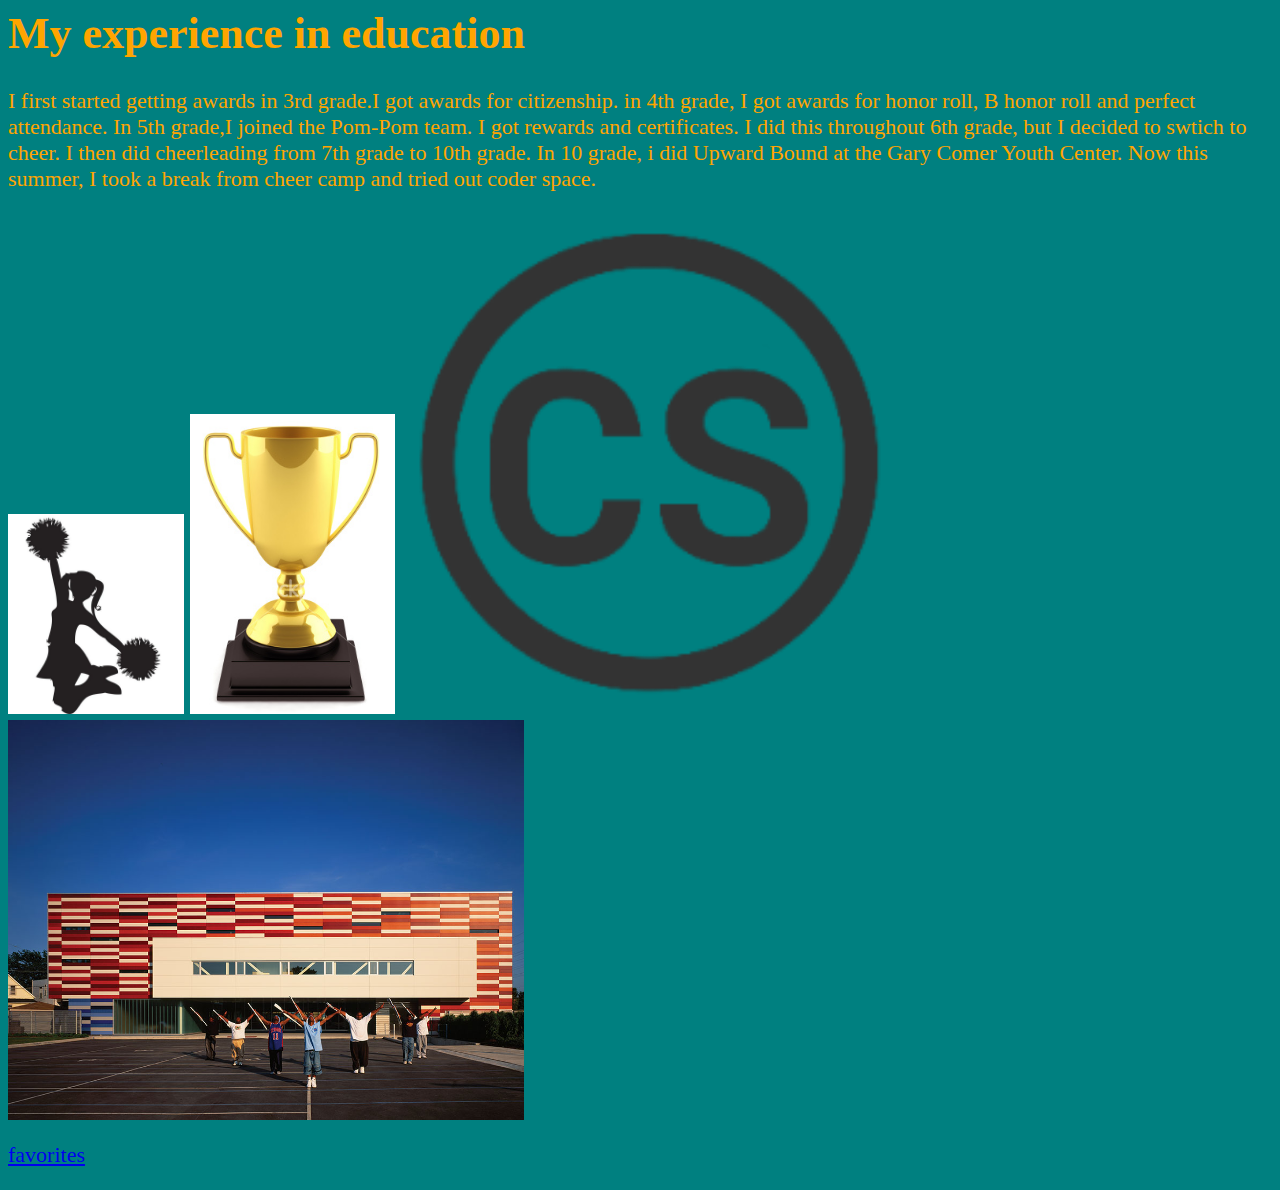
==== experience.html @ a30b6123 "first commit" ====
<html>
   
<head>
     
    <title>Experience</title>
   
    <link rel="stylesheet" href="styles/styles.css" type="text/css"/>
   
   </head>
   
    <body>
        
        <h1>My experience in education</h1>
        <p> I first started getting awards in 3rd grade.I got awards for citizenship. 
        in 4th grade, I got awards for honor roll, B honor roll and perfect attendance.
        In 5th grade,I joined the Pom-Pom team. I got rewards and certificates. I did this 
        throughout 6th grade, but I decided to swtich to cheer. I then did cheerleading 
        from 7th grade to 10th grade. In 10 grade, i did Upward Bound at the Gary Comer Youth Center.
        Now this summer, I took a break from cheer camp 
        and tried out coder space. </p>
        
        <img src="images/cheer.jpg"alt="cheer"height="200">
        <img src="images/trophy.jpg"alt="trophy"height="300">
        <img src="images/cs.png"alt="cs"height="500">
        <img src="images/gcyc.jpg"alt="gcyc"height="400">
        
        
          <a href="favorites.html" type="text/html"></a>
          
                <a href="favorites.html">
        <p>favorites</p>
    </body>

</html>
---- styles/styles.css ----
body {
    color:orange;
    font-style:normal;
    font-size: 22px;
    background-color:teal;
}

.style {
    background-color: teal;
}

.favorites{
    background-image: url("../images/pic.jpg");
    width:80%;
    background-size:contain;
    height: 80%;
    background-repeat: repeat;
    font-size: 72px;
    color:black;
    font-weight:bold;
    
}
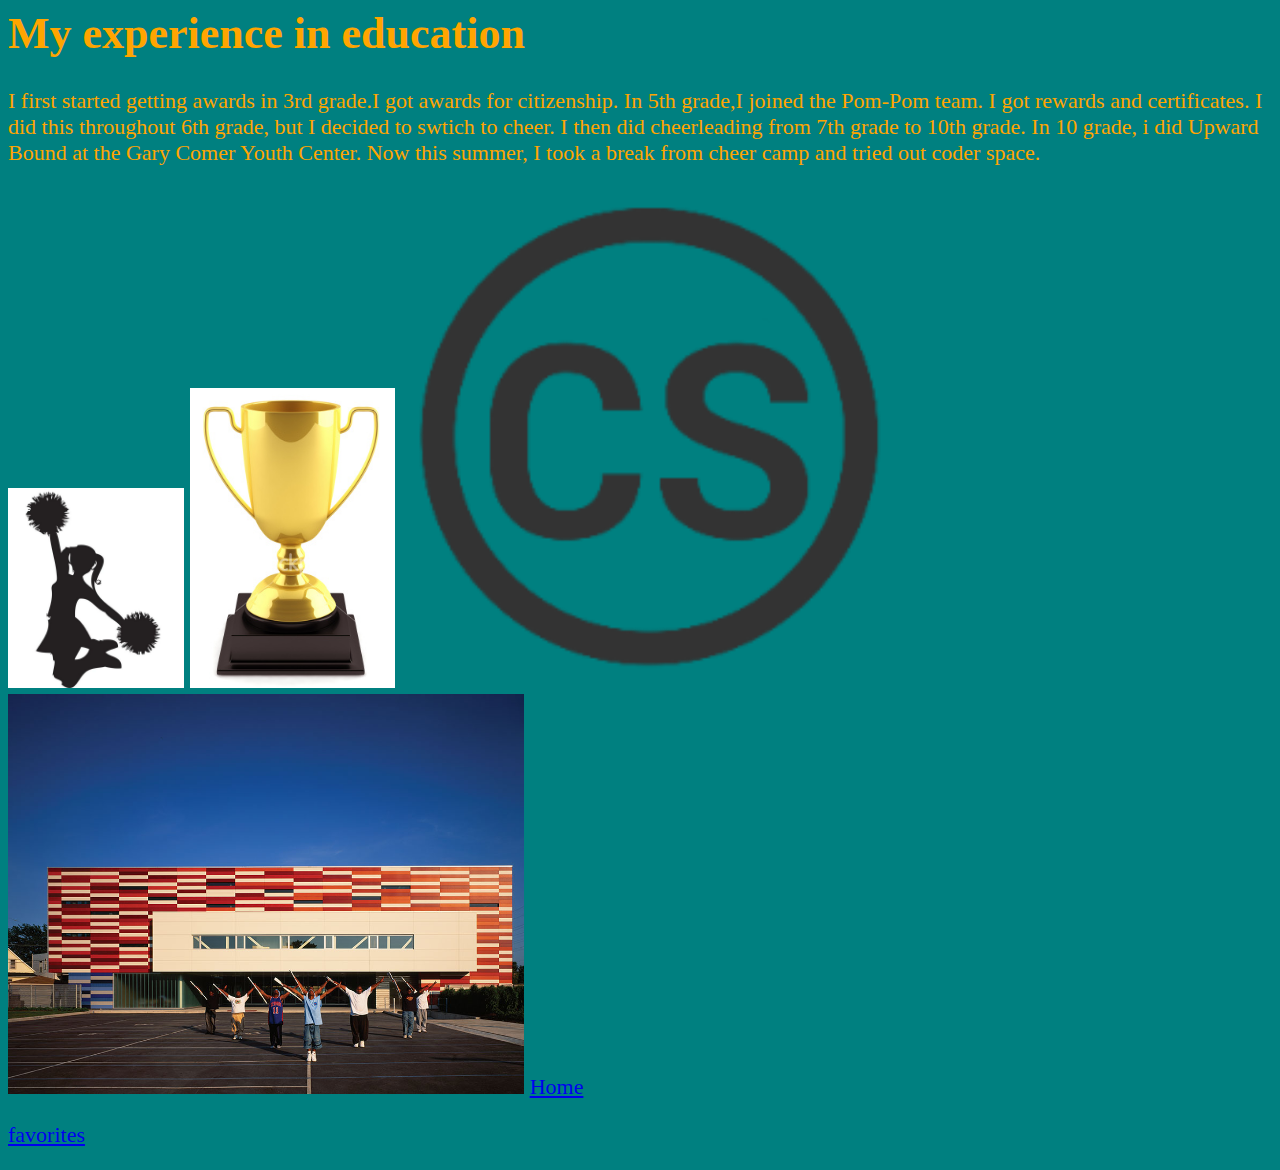
==== commit 93ac8d12: "made text more easily" ====
--- a/experience.html
+++ b/experience.html
@@ -6,13 +6,12 @@
    
     <link rel="stylesheet" href="styles/styles.css" type="text/css"/>
    
-   </head>
+       </head>
    
-    <body>
+        <body>
         
         <h1>My experience in education</h1>
         <p> I first started getting awards in 3rd grade.I got awards for citizenship. 
-        in 4th grade, I got awards for honor roll, B honor roll and perfect attendance.
         In 5th grade,I joined the Pom-Pom team. I got rewards and certificates. I did this 
         throughout 6th grade, but I decided to swtich to cheer. I then did cheerleading 
         from 7th grade to 10th grade. In 10 grade, i did Upward Bound at the Gary Comer Youth Center.
@@ -26,9 +25,10 @@
         
         
           <a href="favorites.html" type="text/html"></a>
+          <a href="index.html">Home</a>
           
                 <a href="favorites.html">
         <p>favorites</p>
-    </body>
+        </body>
 
-</html>+        </html>--- a/styles/styles.css
+++ b/styles/styles.css
@@ -16,7 +16,7 @@
     height: 80%;
     background-repeat: repeat;
     font-size: 72px;
-    color:black;
+    color:yellow;
     font-weight:bold;
     
 }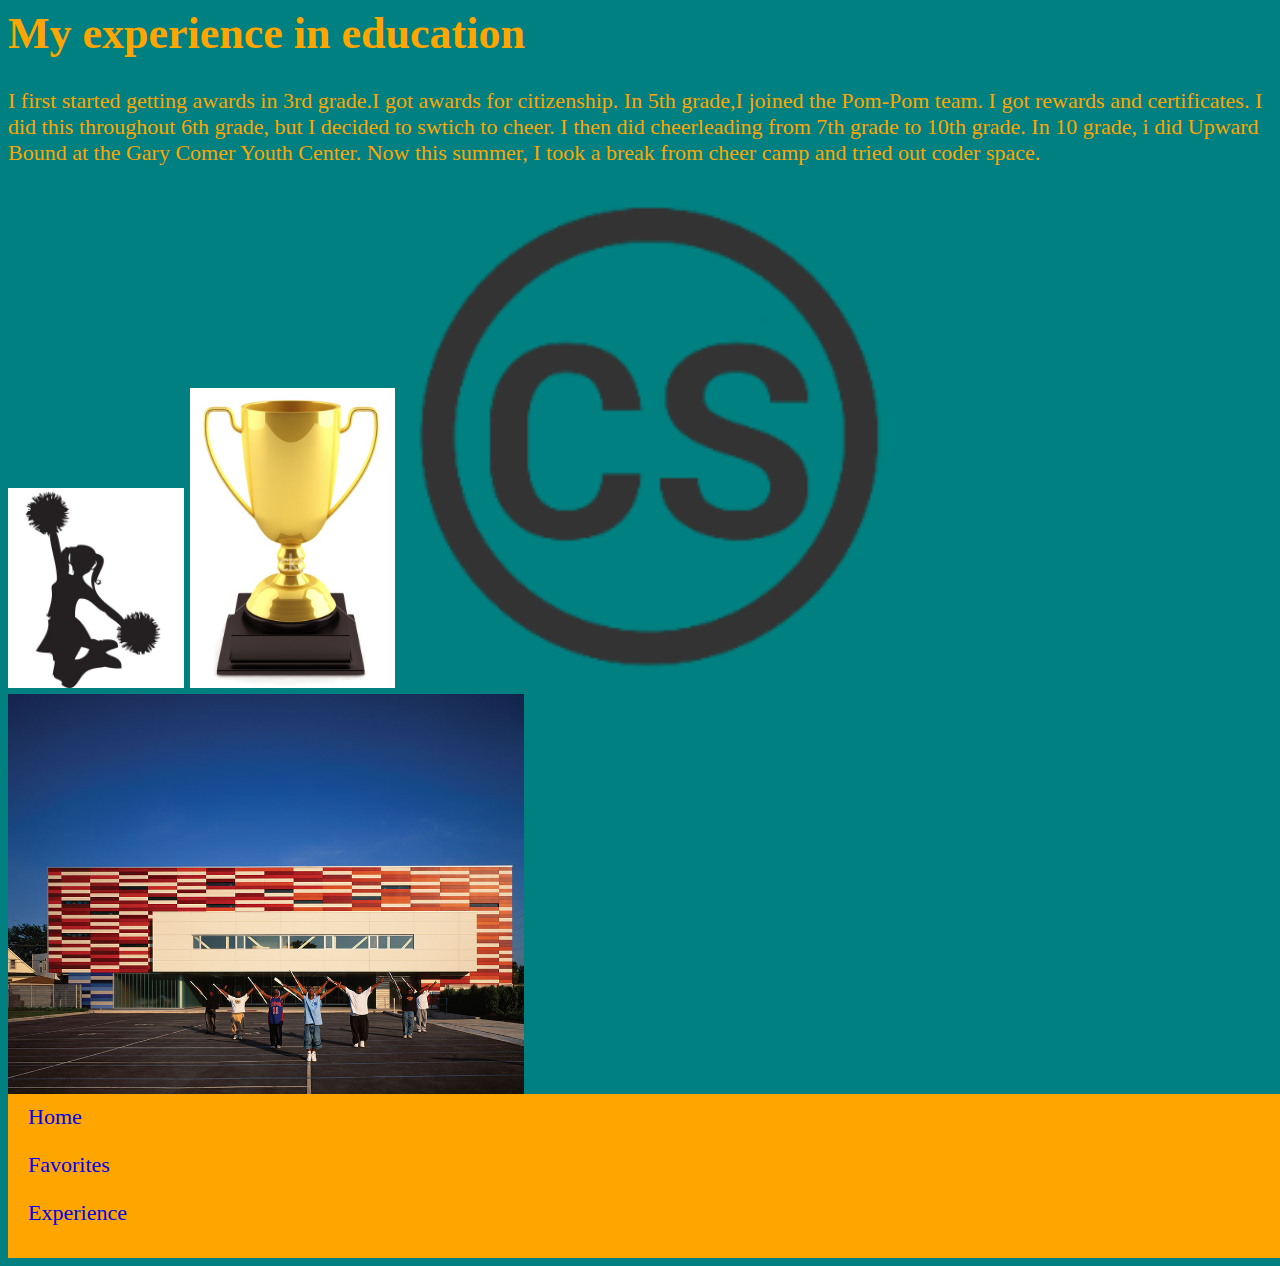
==== commit c9d668a7: "uploaded.html" ====
--- a/experience.html
+++ b/experience.html
@@ -23,12 +23,18 @@
         <img src="images/cs.png"alt="cs"height="500">
         <img src="images/gcyc.jpg"alt="gcyc"height="400">
         
-        
-          <a href="favorites.html" type="text/html"></a>
+        <div class="nav">
+         
           <a href="index.html">Home</a>
           
-                <a href="favorites.html">
-        <p>favorites</p>
+             <a href="favorites.html">
+        <p> Favorites</p>
+         
+         <a href="experience.html">
+         <p> Experience</p></a>
+          
+          </div>
+          
         </body>
 
         </html>--- a/styles/styles.css
+++ b/styles/styles.css
@@ -19,4 +19,17 @@
     color:yellow;
     font-weight:bold;
     
+}
+
+.nav {
+    border:1px orange;
+    background-color:orange;
+    color:white;
+    padding:10px 20px;
+    text-decoration: none;
+    width: 100%;
+    text-decoration: none;
+}
+a{
+ text-decoration: none;
 }